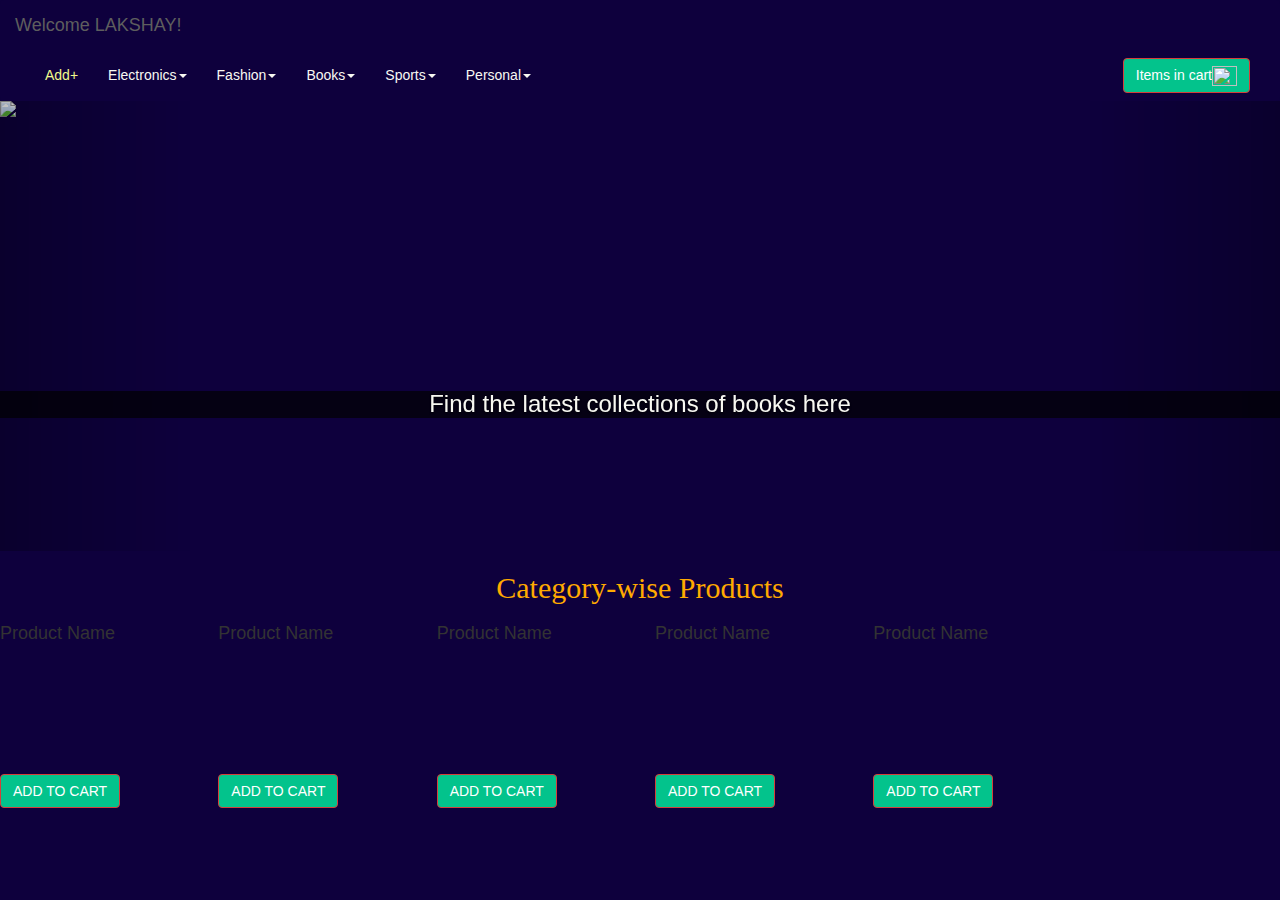
==== html/index.html @ 20e609f1 "Create index.html" ====
<!DOCTYPE html>
<html>
  <head>
    <meta charset="utf-8">
    <title>Bootstrap</title>
    <link rel="stylesheet" href="../css/index.css">
    <link rel="stylesheet" href="../css/bootstrap-3-7.min.css">
	<link rel= "javascript" href="../js/main.js">
	<link rel="stylesheet" href="bootstrapstyle.css">
  </head>
  <body>
    <nav class="navbar navbar-default" role="navigation">
    <div class="container-fluid">
      <div class="navbar-header">
        <button type="button" class="navbar-toggle" data-toggle="collapse" data-target="#bs-example-navbar-collapse-1">
          <span class="sr-only">Toggle navigation</span>
          <span class="icon-bar"></span>
          <span class="icon-bar"></span>
          <span class="icon-bar"></span>
        </button>
        <a class="navbar-brand" href="#">Welcome LAKSHAY!</a>
      </div>

      <!-- Collect the nav links, forms, and other content for toggling -->
      <div class="collapse navbar-collapse" id="bs-example-navbar-collapse-1">
        <ul class="nav navbar-nav">
		  <li  onclick="javascript:addTopic()" id="Add" class="active" ><a href="#">Add+</a></li>
          <li id="electronics" onclick="clickedli(this)" class="dropdown">
		  <a class="dropdown-toggle" data-toggle="dropdown" href="#" onclick="displayitem('0')">Electronics<span class="caret"></span></a>
					<ul class="dropdown-menu">
						<li><a href="#">Laptop</a></li>
						<li><a href="#">Mobile</a></li>
						<li><a href="#">Tablet</a></li>
						<li><a href="#">Accessories</a></li>
						<li><a href="#">Camera</a></li>
					</ul></li>
          <li id="fashion"  onclick="clickedli(this)" class="dropdown">
		  <a class="dropdown-toggle" data-toggle="dropdown" href="#" onclick="displayitem('1')">Fashion<span class="caret"></span></a>
					<ul class="dropdown-menu">
						<li><a href="#">Shirt</a></li>
						<li><a href="#">Jeans</a></li>
						<li><a href="#">Trousers</a></li>
						<li><a href="#">Shrugs</a></li>
						<li><a href="#">Shoes</a></li>
					</ul></li>
          <li id="books"  onclick="clickedli(this)"class="dropdown">
		  <a class="dropdown-toggle" data-toggle="dropdown" href="#" onclick="displayitem('2')">Books<span class="caret"></span></a>
					<ul class="dropdown-menu">
						<li><a href="#">Sherlock Holmes</a></li>
						<li><a href="#">War and Peace</a></li>
						<li><a href="#">Beauty and Beast</a></li>
						<li><a href="#">The Adventures</a></li>
						<li><a href="#">Kids</a></li>
					</ul></li>
          <li id="sports"  onclick="clickedli(this)"class="dropdown">
		  <a class="dropdown-toggle" data-toggle="dropdown" href="#" onclick="displayitem('3')">Sports<span class="caret"></span></a>
					<ul class="dropdown-menu">
						<li><a href="#">Cricket</a></li>
						<li><a href="#">Football</a></li>
						<li><a href="#">Snooker</a></li>
						<li><a href="#">Badminton</a></li>
						<li><a href="#">Tennis</a></li>
					</ul></li>
          <li id="personal"  onclick="clickedli(this)" class="dropdown">
		  <a class="dropdown-toggle" data-toggle="dropdown" href="#" onclick="displayitem('4')">Personal<span class="caret"></span></a>
					<ul class="dropdown-menu">
						<li><a href="#">Peronal 1</a></li>
						<li><a href="#">Peronal 2</a></li>
						<li><a href="#">Peronal 3</a></li>
						<li><a href="#">Peronal 4</a></li>
						<li><a href="#">Peronal 5</a></li>
					</ul></li>
					
        <span><li><button style= "float:right; background-color: #03C38C" class="btn btn-danger navbar-btn" onclick="displaycart()">Items in cart<img src="cart.png" style = "width:25px ;height:20px;"></button></li></span>
		</ul>
		<!--<ul class="nav navbar-nav navbar-right" id="right-list">-->
		
				
				<!--<li><i class="glyphicon glyphicon-shopping-cart" style="font-size:35px;color:white;margin-top:5px;" onclick="displaycart()"></i></li>-->
			
      </div><!-- /.navbar-collapse -->
    </div><!-- /.container-fluid -->
  </nav>

  <div class="sink">
    <div id="myCarousel" class="carousel slide" data-ride="carousel">
      <!-- Wrapper for slides -->
      <div class="carousel-inner">

        <div class="item active">
          <div class="carousel-caption">
            <img class="img-responsive" src="books.jpg" onclick="displayitem('2')" >
            <h3>Find the latest collections of books here</h3>
          </div>
        </div>

        <div class="item">
          <div class="carousel-caption">
            <img class="img-responsive" src="fashion.jpg" onclick="displayitem('1')">
            <h3>Go modern with fashion</h3>
          </div>
        </div>

        <div class="item">
          <div class="carousel-caption">
            <img class="img-responsive" src="electronics.jpg" onclick="displayitem('0')">
            <h3>Change your home with new comings this Diwali</h3>
          </div>
        </div>
		
		<div class="item">
          <div class="carousel-caption">
            <img class="img-responsive" src="sports.png" onclick="displayitem('3')">
            <h3>Go sporty</h3>
          </div>
        </div>
		
      </div>

      <!-- Left and right controls -->
      <a class="left carousel-control" href="#myCarousel" data-slide="prev">
        <!-- <span class="glyphicon glyphicon-chevron-left"></span> -->
        <span class="sr-only">Previous</span>
      </a>
      <a class="right carousel-control" href="#myCarousel" data-slide="next">
        <!-- <span class="glyphicon glyphicon-chevron-right"></span> -->
        <span class="sr-only">Next</span>
      </a>
    </div>
  </div>
<!-- CHANGE -->
<!--
<div class="container-fliud text-center" id="wrapper">
		<header class="text-center"><h1>Categories</h1></header>
		<div class="row" id="categoryrow">
			<div class="col-md-4 col-lg-4 col-xs-5 col-sm-5 category" id="clonenode">
				<div class="categoryimg">
					<img src="food.png" class="img-responsive" onclick="displayitem('0')">
				</div>
			</div>
			<div class="col-md-4 col-lg-4 col-xs-5 col-sm-5 category">
				<div class="categoryimg">
					<img src="electronics.jpg" class="img-responsive" onclick="displayitem('1')">
				</div>
			</div>
			<div class="col-md-4 col-lg-4 col-xs-5 col-sm-5 category">
				<div class="categoryimg">
					<img src="sports.jpg" class="img-responsive" onclick="displayitem('2')">
				</div>
			</div>
			
			
			<div class="col-md-4 col-lg-4 col-xs-5 col-sm-5 category">
				<div class="categoryimg">
					<img src="accessories.jpg" class="img-responsive" onclick="displayitem('3')">
				</div>
			</div>
			<div class="col-md-4 col-lg-4 col-xs-5 col-sm-5 category">
				<div class="categoryimg">
					<img src="clothes.jpg" class="img-responsive" onclick="displayitem('4')">
				</div>
			</div>
			-->
		</div>
		<div class="row" id="itemsrow">
			<h2 style="color:#FFAA00;font-family:Georgia;font-size:30px" class="text-center">Category-wise Products</h2>
			<div class="col-md-2 col-sm-3 col-xs-4 col-lg-2">
				<div class="product-margin">	
					<div class="bord product">
						<img src="" class="img-responsive itemimg">
					</div>
					<h4 class="productname">Product Name</h4><br><br><br><br><br><br>
					<div class="btn-group">
						<button style= "float:right; background-color: #03C38C" class="btn btn-danger cartbtn">ADD TO CART</button>
					</div>
				</div>
			</div>
			<div class="col-md-2 col-sm-3 col-xs-4 col-lg-2">
				<div class="product-margin">	
					<div class="bord product">
						<img src="" class="img-responsive itemimg">
					</div>
					<h4 class="productname">Product Name</h4><br><br><br><br><br><br>
					
					<div class="btn-group">
						<button style= "float:right; background-color: #03C38C" class="btn btn-danger cartbtn">ADD TO CART</button>
					</div>
				</div>
			</div>
			<div class="col-md-2 col-sm-3 col-xs-4 col-lg-2">
				<div class="product-margin">	
					<div class="bord product">
						<img src="" class="img-responsive itemimg">
					</div>
					<h4 class="productname">Product Name</h4><br><br><br><br><br><br>
					
					<div class="btn-group">
						<button style= "float:right; background-color: #03C38C" class="btn btn-danger cartbtn">ADD TO CART</button>
					</div>
				</div>
			</div>
			<div class="col-md-2 col-sm-3 col-xs-4 col-lg-2">
				<div class="product-margin">	
					<div class="bord product">
						<img src="" class="img-responsive itemimg">
					</div>
					<h4 class="productname">Product Name</h4><br><br><br><br><br><br>
					
					<div class="btn-group">
					<button style= "float:right; background-color: #03C38C" class="btn btn-danger cartbtn">ADD TO CART</button>
					</div>
				</div>
			</div>
			<div class="col-md-2 col-sm-3 col-xs-4 col-lg-2">
				<div class="product-margin">	
					<div class="bord product">
						<img src="" class="img-responsive itemimg">
					</div>
					<h4 class="productname">Product Name</h4><br><br><br><br><br><br>
					
					<div class="btn-group">
						<button style= "float:right; background-color: #03C38C" class="btn btn-danger cartbtn">ADD TO CART</button>
					</div>
				</div>
			</div>
		</div>
		<!-- <div class="col-xs-4 col-md-4 col-lg-4 col-sm-4" id="cart" style="display:none"> -->
		<div id="cart" style="display:none">
			<span style="color:#03C38C;font-family:Georgia;font-size:20px">Items in Cart:</span>
						
			<div id="itemscart">
			
			</div>
<!--			<h4> Total BILL: Rs 4350 </h4> -->
			<span style = "float:down"><button style= "float:right ; background-color: #03C38C" class="btn btn-danger navbar-btn">PROCEED TO PAYMENT</button></span>
		</div>
<!--CHNAGE END -->		
  <hr style="padding:0; margin-left:30%; width:40%; opacity:0; margin-bottom:5px; margin-top:5px; overflow:hidden;">
  <div id="electronics" class="showb visi">
  </div>
  <div id="fashion" class="showb invisi">
  </div>
  <div id="books" class="showb invisi">
  </div>
  <div id="sports" class="showb invisi">
  </div>
  <div id="personal" class="showb invisi">
  </div>
  <hr style="padding:0; margin-left:30%; width:40%; opacity:0; margin-bottom:5px; margin-top:5px;">
  <script	type="text/javascript" src="category.js"></script>
  </body>
  <footer>
   <script src="../js/jquery-3-2-1.min.js" charset="utf-8"></script>
    <script src="../js/bootstrap-3-7.min.js"></script> 
    <script src="../js/main.js"></script>
  </footer>
</html>
---- css/index.css ----
.navbar-nav {
  width: 100%;
  text-align: center;
}
.navbar-nav > li {
  float: none;
  display: inline-block;
}
/*.inner-w  */
body{
  background: #0e003d !important;
  min-height: 100%;
}
.navbar, .navbar-default{
  border:none !important;
  margin-bottom:0 !important;
  background: #0e003d !important;
}
html{
  min-height:100%;
  color: #f8f8f2 !important;
}
.navbar-default .navbar-nav>li>a{
  color: #f8f8f2 !important;
}
.navbar-default .navbar-nav>.active>a, .navbar-default .navbar-nav>.active>a:focus, .navbar-default .navbar-nav>.active>a:hover{
  color: #f1fa8c !important;
  background: #0e003d !important;
}
.item{
  height:450px !important;
}
.glyphicon-chevron-left:before{
  content:'<' !important;
}
.glyphicon-chevron-right:before{
  content:'>' !important;
}
.carousel-inner>.item>a>img, .carousel-inner>.item>img, .img-responsive, .thumbnail a>img, .thumbnail>img{
  position: absolute;
  width: 100% !important;
  min-height: 100% !important;
  min-height: 100%;
}
.carousel-caption h3{
  position: absolute;
  width:100%;
  text-align: center;
  top:60%;
  color:#f8f8f2;
  background-color: rgba(2,2,2,0.7);
}
.carousel-caption{
  left: 0 !important;
  right: 0 !important;
  bottom: 0 !important;
  top: 0 !important;
  padding-top: 0 !important;
}
.featurette > div{
  height:200px;
  padding-left: 0 ;
  padding-right: 0 ;
}
.f-par{
  padding-left: 1em !important;
  padding-right: 1em !important;
  color: #f8f8f2;
  background: #44475a;
}
.lead{
  font-size: 0.8em !important;
}
.visi{
  display: block;
}
.invisi{
  display: none;
}
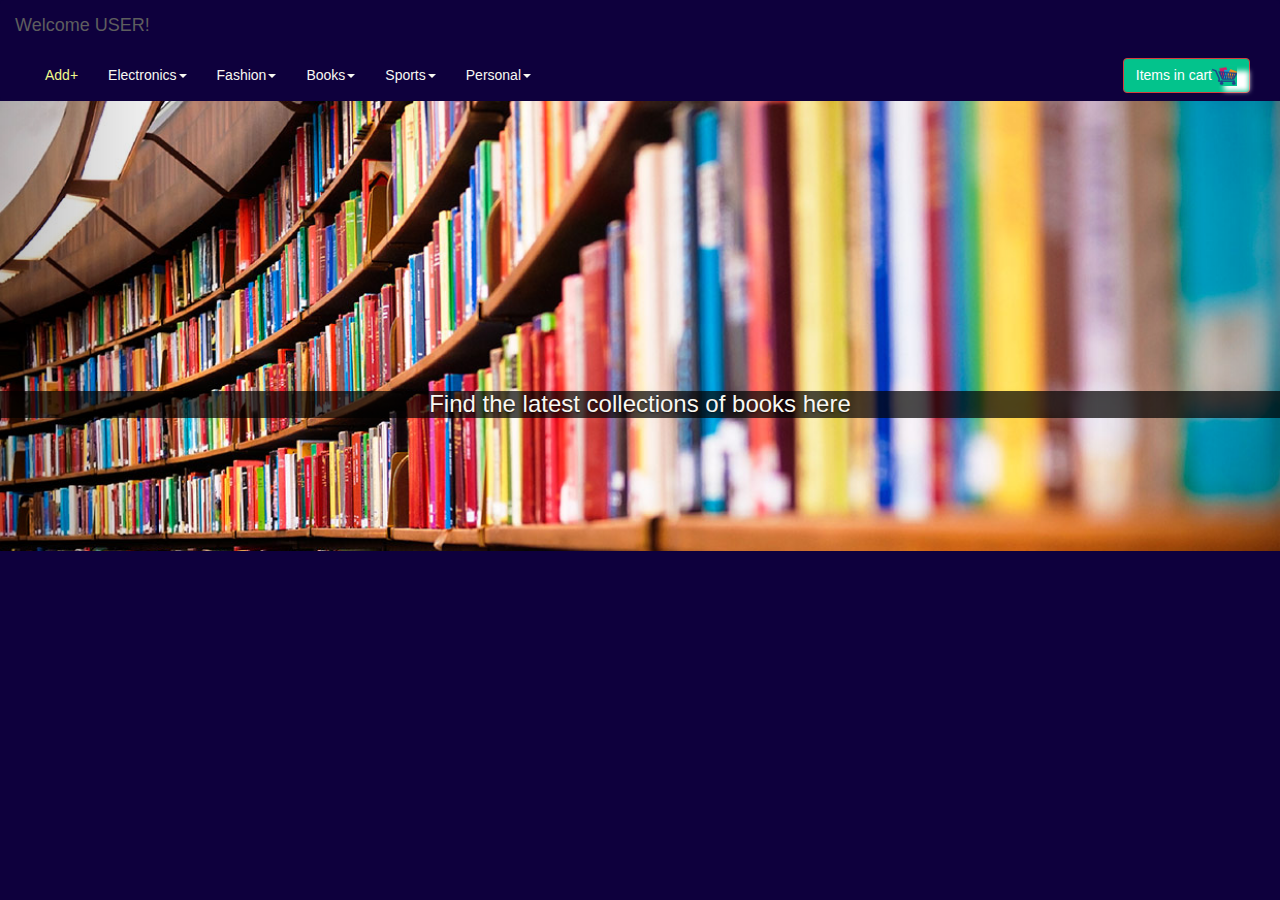
==== commit 48f7616c: "Update index.html" ====
--- a/html/index.html
+++ b/html/index.html
@@ -2,7 +2,7 @@
 <html>
   <head>
     <meta charset="utf-8">
-    <title>Bootstrap</title>
+    <title>Lakshay Welcomes You</title>
     <link rel="stylesheet" href="../css/index.css">
     <link rel="stylesheet" href="../css/bootstrap-3-7.min.css">
 	<link rel= "javascript" href="../js/main.js">
@@ -18,7 +18,7 @@
           <span class="icon-bar"></span>
           <span class="icon-bar"></span>
         </button>
-        <a class="navbar-brand" href="#">Welcome LAKSHAY!</a>
+        <a class="navbar-brand" href="#">Welcome USER!</a>
       </div>
 
       <!-- Collect the nav links, forms, and other content for toggling -->
--- a/html/bootstrapstyle.css
+++ b/html/bootstrapstyle.css
@@ -0,0 +1,51 @@
+.categoryimg{
+	padding:20px;
+}
+body{
+	overflow-x:hidden;
+	text-align:center;
+}
+.row{
+	padding:20px;
+}
+#wrapper{
+	width:90%;
+	margin-left:50px;
+}
+#itemsrow{
+	display:none;
+	padding-left:150px;
+}
+img{
+	box-shadow:12px 5px 5px;
+	height:280px;
+	
+}
+#itemsrow>div>div>div>img{
+	height:200px;
+	
+}
+
+#right-list{
+	padding-right:40px;
+}
+#right-list>li{
+	padding-right:20px;
+}
+.glyphicon-shopping-cart:hover{
+	cursor:pointer;
+}
+#cartitems>p{
+	float:right;
+	display:inline;
+}
+#cart{
+	border:1px solid black;
+	border-radius:5px;
+	box-shadow: 12px 5px 5px;
+	top:50px;
+	left:450px;
+	float:right;
+	background-color:#f2f2f2;
+	position:fixed;
+}
